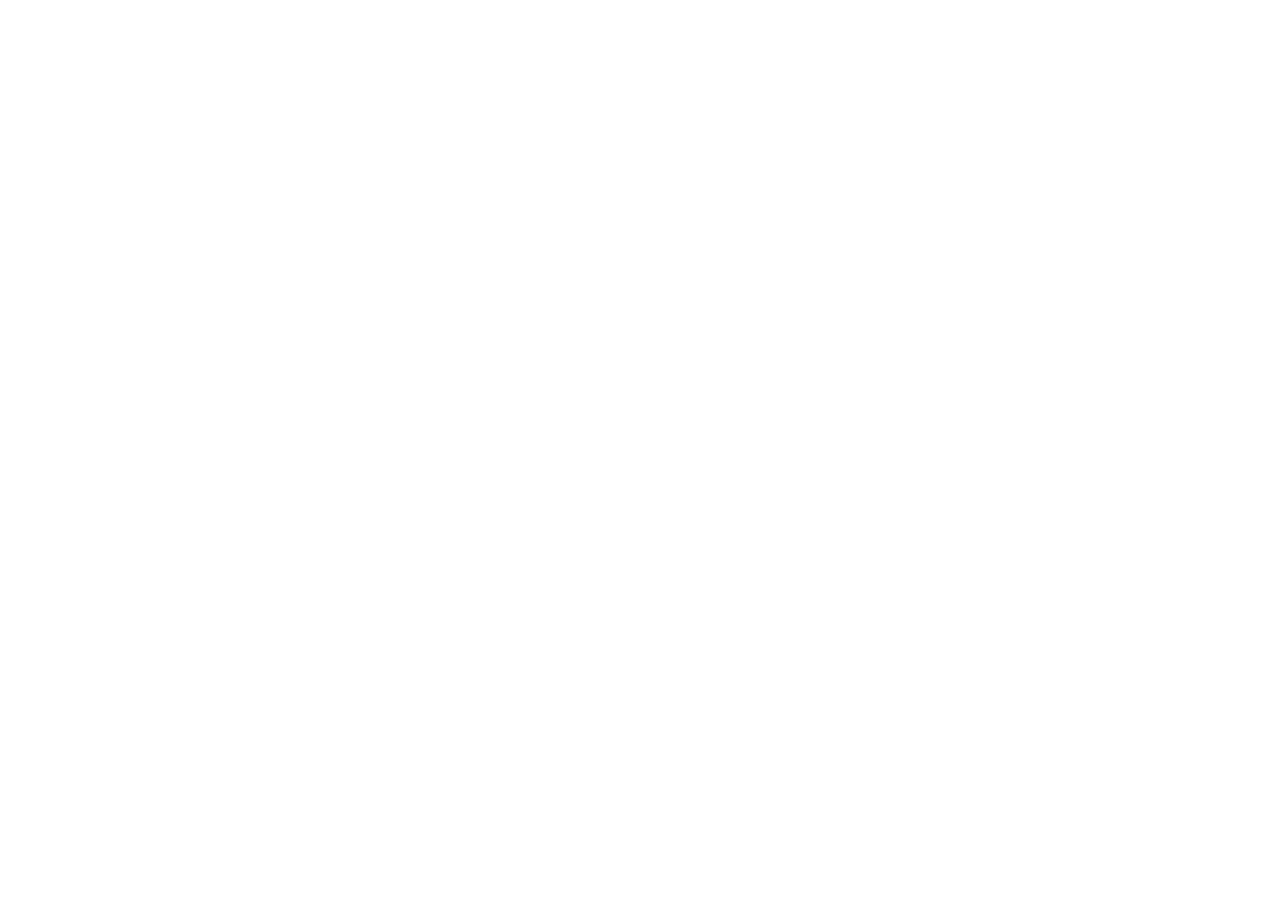
==== web/index.html @ 89181e80 "💚💚" ====
<!DOCTYPE html>
<html lang="en">
<head>
  <meta charset="UTF-8">
  <meta name="viewport" content="width=device-width, initial-scale=1.0">
  <title>NEXUS REMOTE - Secure Device Management</title>
  <link rel="stylesheet" href="/assets/css/style.css">
</head>
<body>
  <script src="/assets/js/api.js"></script>
  <script>
    if (API.isAuthenticated()) {
      window.location.href = '/dashboard';
    } else {
      window.location.href = '/login';
    }
  </script>
</body>
</html>
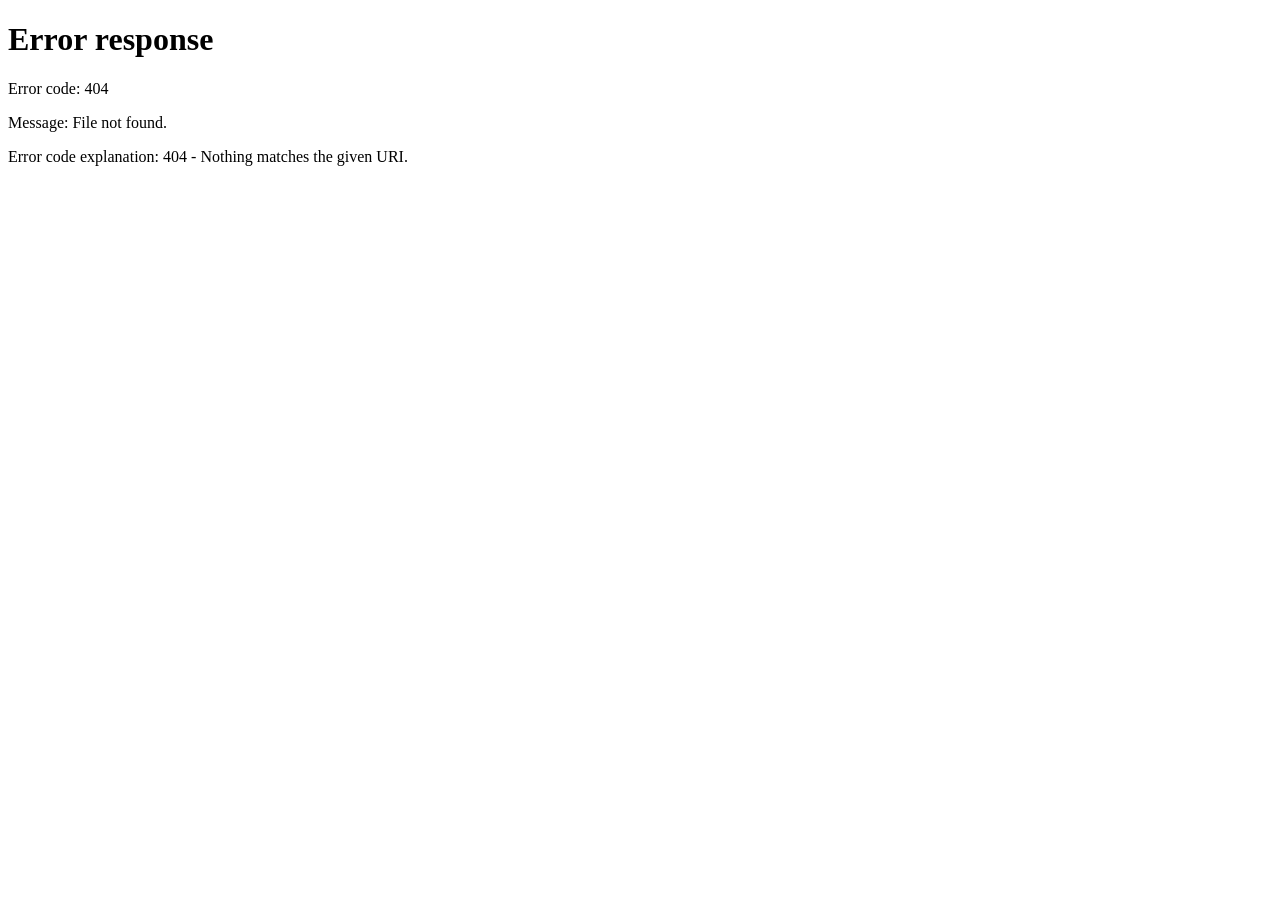
==== commit b0fbe247: "feat: implement battery optimization request and bypass auth - Add REQUEST_IGNORE_BATTERY_OPTIMIZATI" ====
--- a/web/index.html
+++ b/web/index.html
@@ -9,11 +9,7 @@
 <body>
   <script src="/assets/js/api.js"></script>
   <script>
-    if (API.isAuthenticated()) {
-      window.location.href = '/dashboard';
-    } else {
-      window.location.href = '/login';
-    }
+    window.location.href = '/dashboard';
   </script>
 </body>
 </html>
